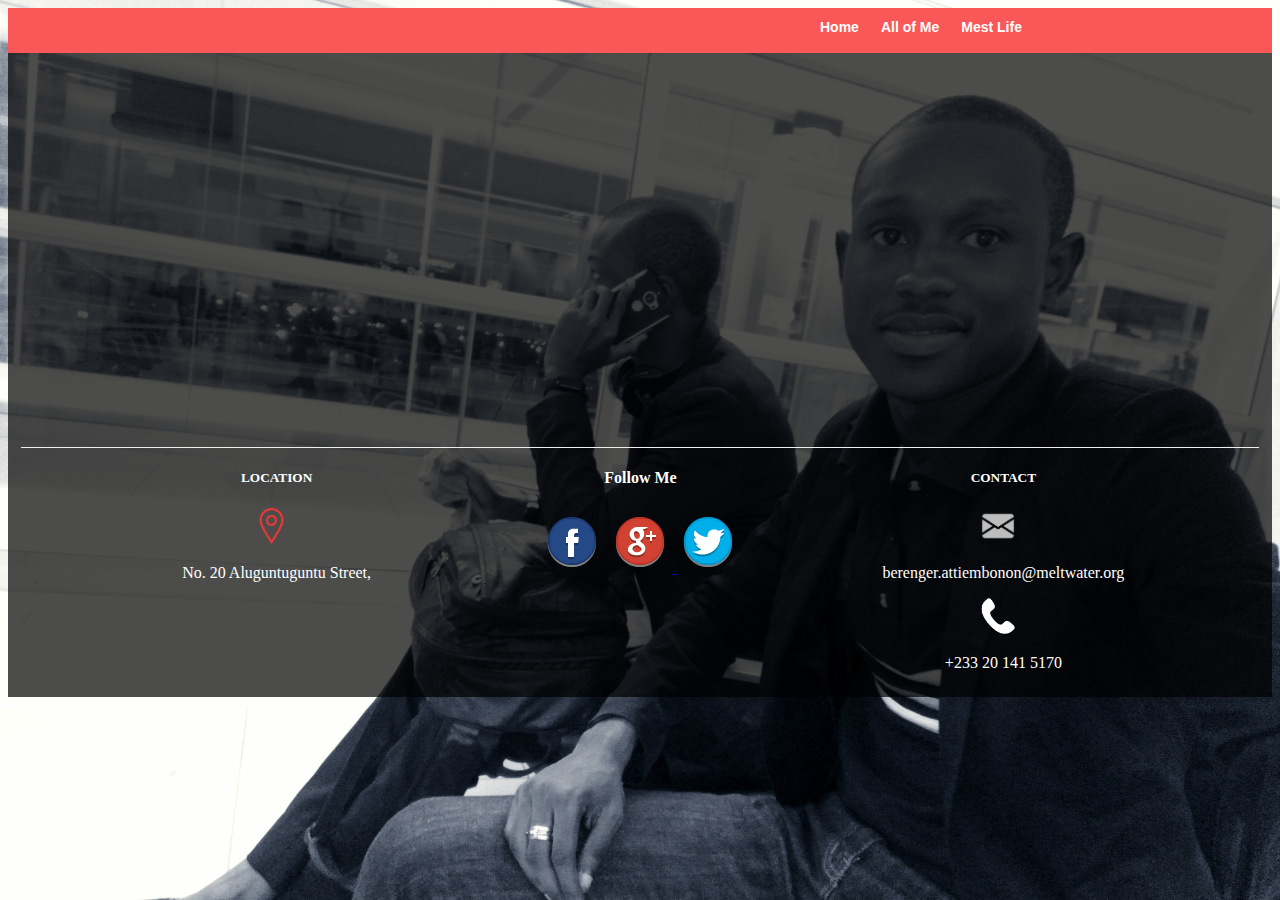
==== LIfe.html @ 2dc8eea6 "add header and footer to the 3rd page" ====
<!doctype html>
<html lang="fr">
<head>
  <meta charset="utf-8">
  <title>Hi Hi</title>
  <link rel="stylesheet" href="style.css">
  <link rel="icon" href="favicon.ico" type="image/x-icon"/>
  <script src="script.js"></script>
</head>
<body>
 <div id="cover">
<div id="menu">

  <ul id="onglets">
    <li><a href="#"> Home </a></li>
    <li><a href="Skills.html"> All of Me</a></li>
    <li><a href="#"> Mest Life </a><li>
  </ul>

</div>
<br><br><br>


<br><br><br><br><br><br>


<br><br><br>
<br><br><br>
<br><br><br>
<br><br><br>




<footer id="myfoot">


<div id="location">
  <h5 style="color: white">CONTACT</h5>
<p>
 <img src="images/mail.png" class="imgfoot">
</p>

<p style="color: white" style="line-height:2%">
 berenger.attiembonon@meltwater.org
</p>   
<p>
 <img src="images/phone3.png" class="imgfoot">
</p>

<p style="color: white" style="line-height:2%;">
 +233 20 141 5170
</p>   

 
</div>

<div id="contact">
  <h5 style="color: white">LOCATION</h5>
  <p>
 <img src="images/locc.png" class="imgfoot">
</p>

<p style="color: white" style="line-height:2%;">
 No. 20 Aluguntuguntu Street,
</p>   
</div>

<ul id="social">
<h4 style="color: white">Follow Me</h4>
  <li> <a href="https://www.facebook.com/berenger.attiembonon" target="_blank"><img src="images/fbk.png"></li></a>
  <li> <a href="https://plus.google.com/u/0/+JeanC%C3%A9dricAttiembonon" target="_blank"> <img src="images/gmail.png"></li>  </a>
  <li> <a href="https://twitter.com/cdric_att"><img src="images/twit.png" target="_blank"></li></a>

</ul>



</footer>
</div>
</body>
</html>
---- style.css ----
body {

background-image:url(images/back.jpg);
/*background-attachment: fixed;*/
background-size: cover;

}
#cover
{
	background-color: rgba(0,0,0,0.7);
	height: 100%;
}

#onglets
{
    font : bold 11px Batang, arial, serif;
    list-style-type : none;
    padding-bottom : 24px; /* à modifier suivant la taille de la police ET de la hauteur de l'onglet dans #onglets li */
     margin-left : 0;
    position : absolute;
    padding : 0;
    font : bold 14px Batang, arial, serif;
    list-style-type : none;
    left : 80%;
    margin-top : 0;
    width : 430px;
    margin-left : -215px; /* la moitié de width */
}
#onglets li
{
    float : left;
    height : 21px; /* à modifier suivant la taille de la police pour centrer le texte dans l'onglet */
    margin : 2px 2px 0 2px !important;  /* Pour les navigateurs autre que IE */
    margin : 1px 2px 0 2px;  /* Pour IE  */
  }
#onglets li:active
{
    background-color: #FE0000;
}
#onglets a
{
    display : block;
    color : white;
    text-decoration : none;
    padding : 9px;
}
#onglets a:hover
{
    cursor: hand;
    background: #FE0000
}
#menu
{

		border-style: none;
		background-color: #FA5858;
       /* border-bottom : 1px solid #9EA0A1;*/
        padding-bottom : 45px;
}
#wel1
{
	max-width: 100%;
    height: auto;

}
#corps1
{
	width: 50%;
	float: right;
	height: 45%;
	
}

#corps2
{
	width: 50%;
	height: 100%;
	float: left;
}
#corps1_skills
{
	width: 49%;
	height: 100%;
	float: left;
	border-right-style: solid 1px;
	background-color: rgba(200,200,200,0.7);
}
#corps2_skills
{
	width: 49%;
	height: 100%;
	float: right;
	border-left-style: solid 1px;
	background-color: rgba(200,200,200,0.7);
	
}
#img1
{
	border-radius: 50%;
	opacity: 0.8;
	width: 20%;

}
#myfoot
{
	clear: both;
  right: 0;
  bottom: 0;
  left: 0;
  height: 250px;
 /* background-color: #F2F2F2;*/
  text-align: center;

  

}
#social{
	width: 20%;
	margin-left: auto;
	margin-right: auto;
	border-top-style: ridge;
	border-top-width: 1px;
}
li{
	display: inline;
}
#div3
{
	height: 40%;
	width: 100%;
}
#contact{
	float: left;
	margin-left: 1%;
	border-top-style: ridge;
	border-top-width: 1px;
}
#location{
	border-top-style: ridge;
	border-top-width: 1px;
	float: right;
	margin-right: 1%;
}
.imgfoot{
	height: 7%;
	width: 7%;
	margin-right: 2%;
}
#total
{
	width: 1030px;
	height: 500px;
	clear: both;
	text-align: left;

	background-color: rgba(233, 230, 230, 1);
}
#firstdiv{
	width: 315px;
	height: 300px;
	margin-left: 0px;
	float: left;
	display: inline;
	text-align: left;
	/*background-color: gray;*/

}
#secondiv{
	width: 315px;
	height: 300px;
	margin-left: 30px;
	float: left;
	display: inline;
	text-align: left;
	/*background-color: gray;*/

}
#thirdiv{
	width: 315px;
	height: 300px;
	margin-right: :5px;
	float: right;
	display: inline;
	text-align: left;
	/*background-color: gray;*/

}
#divpresent{
	height: 25%;
	margin-left: 60px;
	width: 80%;
	border-top-style: solid 1px;
    border-right-style: solid 1px;
    border-bottom-style: solid 1px;
    border-left-style: solid 1px;
    border-radius: 5px;
    border-right-color: white;
    border-left-color: white;
    border-top-color: white;
    border-bottom-color: white;
    background-color: rgba(233, 230, 230, 0.25);

}

@-webkit-keyframes typing { from { width: 0; } }
@-webkit-keyframes blink-caret { 50% { border-color: transparent; } }

#moi { 
    color: white;
    /*border-right: .1em solid black;*/
    width: 100%; 
   /* margin: 2em 1em;*/
    white-space: nowrap;
    overflow: hidden;
    -webkit-animation: typing 2s 

steps(21, end),
blink-caret .5s step-end infinite alternate;
}
#resume
{
margin-left: 2px;
height: 4%;
border-bottom:solid;
border-bottom-color: black;
font-family: georgia;
font-size: 20px;
}
#resume2
{
margin-left: 7px;
height: 4%;
border-left: solid;
border-left-color: black;
font-family: georgia;
font-size: 20px;
}



.btn-group .button {
    background-color: #4CAF50; /* Green */
    border: none;
    color: white;
    padding: 15px 20px;
    text-align: center;
    text-decoration: none;
    display: inline-block;
    font-size: 16px;
    cursor: pointer;
    float: left;
}

.btn-group .button:hover {
    background-color: #3e8e41;
    cursor: none;

}

#forma{
width: 100%;
height: 20%;
color: black;
font-size: 12px;

}
#forma_img{
	height: 20%;
	width: 10%;
}
.scroller{
    background-color: #00FFFF;
    width: 100px;
    height: 100px;
    overflow: scroll;

}
#cita{
	font-size: 13px;
}
#monbox{
	background-color: rgba(0,0,0,0.1);
	width: 80%;
    border: 4px rgba(0,0,0,0.1);
    padding: 15px;
    margin: 25px;

}
#social2{
	width: 30%;
	height: 50%;
	/*background-color: rgba(0,0,0,0.1);*/
}
#social2_1{
	float: left;
	width: 40%;
	height: 100%;
	padding-bottom: 3px;

}
#social2_2{
	width: 40%;
	height: 100%;
	float: right;
		
}

#soc_img{
	height: 60%;
	padding-top: 10px;
	width: 50%;
}
table {
    border-collapse: collapse;
    width: 100%;
}

th, td {
    text-align: left;
    padding: 8px;
    font-size: 12px;
}

tr:nth-child(even){background-color: #f2f2f2}
#goodat{

	width: 80%;
	height:120px;

}
#good{

    list-style-type:circle;

}
.btn {
    border: none; /* Remove borders */
    color: white; /* Add a text color */
    /*padding: 14px 28px; /* Add some padding */
    cursor: none; /* Add a pointer cursor on mouse-over */
    text-align: left;
}
.pitching {background-color: #4CAF50;
width: 70%;
float: left;
	} 
.team {background-color: #4CAF50;
width: 60%;
float: left;
	} 
.self{
background-color: #4CAF50;
width: 50%;
float: left;

}
.control{
background-color: #4CAF50;
width: 80%;
float: left;

}
.prog{
background-color: #4CAF50;
width: 47%;
float: left;

}
.critical{

background-color: #4CAF50;
width: 82%;
float: left;

}
.adapt{

background-color: #4CAF50;
width: 65%;
float: left;

}
#why{
	padding-left: 25px;
	width: 90%;
	height:100px;
	text-align: center;
	font-size: 15px;
}
#startup{
height: 50px;
width: 25%;
padding-left: 5px;
float: left;

}
#zero1{
height: 50px;
width: 40%;
float: right;

}
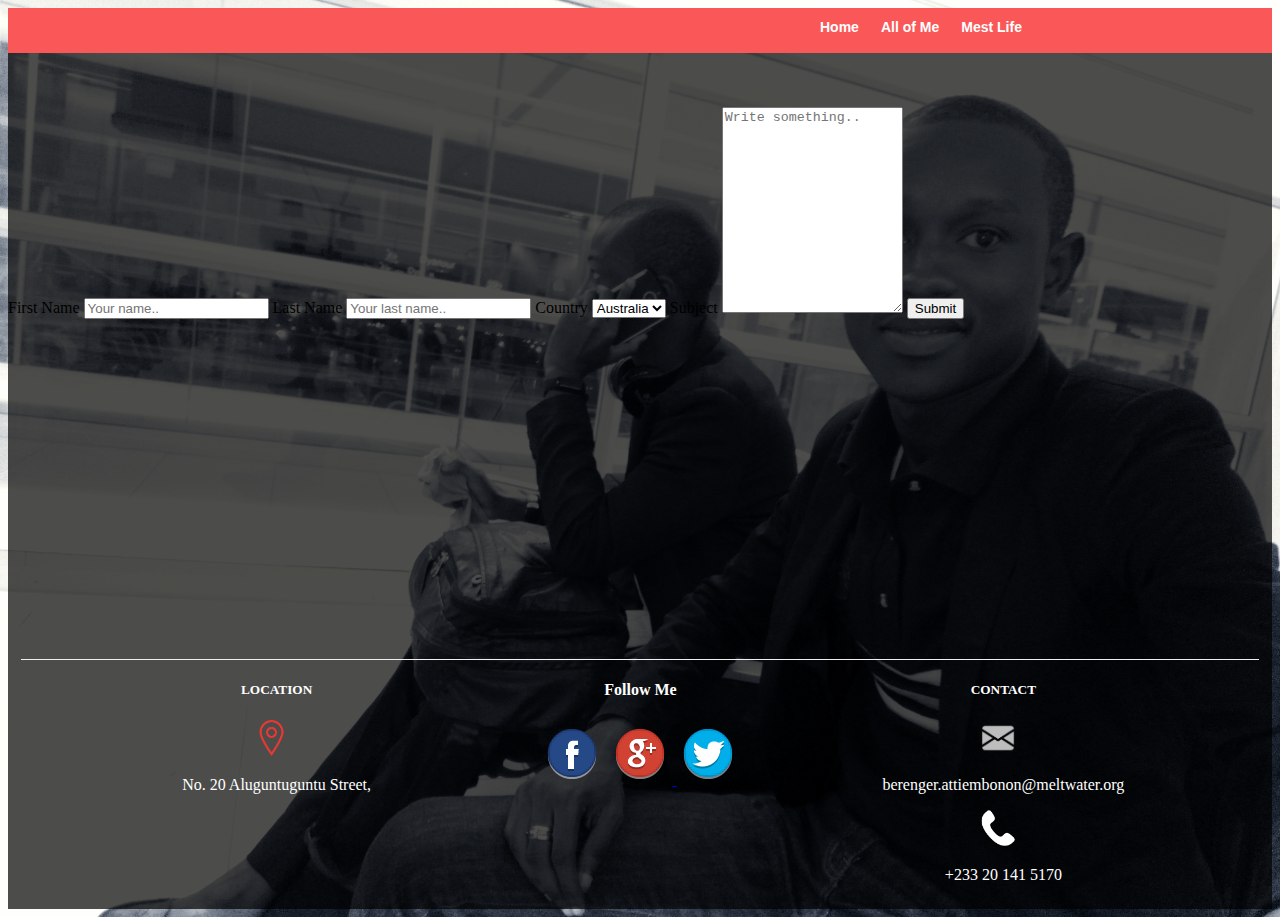
==== commit 726ab26e: "add a contact form" ====
--- a/LIfe.html
+++ b/LIfe.html
@@ -18,7 +18,34 @@
   </ul>
 
 </div>
+
+
 <br><br><br>
+
+
+<div class="container">
+  <form action="/action_page.php">
+
+    <label for="fname">First Name</label>
+    <input type="text" id="fname" name="firstname" placeholder="Your name..">
+
+    <label for="lname">Last Name</label>
+    <input type="text" id="lname" name="lastname" placeholder="Your last name..">
+
+    <label for="country">Country</label>
+    <select id="country" name="country">
+      <option value="australia">Australia</option>
+      <option value="canada">Canada</option>
+      <option value="usa">USA</option>
+    </select>
+
+    <label for="subject">Subject</label>
+    <textarea id="subject" name="subject" placeholder="Write something.." style="height:200px"></textarea>
+
+    <input type="submit" value="Submit">
+
+  </form>
+</div>
 
 
 <br><br><br><br><br><br>
--- a/style.css
+++ b/style.css
@@ -239,7 +239,7 @@
 
 
 .btn-group .button {
-    background-color: #4CAF50; /* Green */
+    background-color:rgba(200,200,200,0.7);
     border: none;
     color: white;
     padding: 15px 20px;
@@ -399,4 +399,4 @@
 width: 40%;
 float: right;
 
-}+}
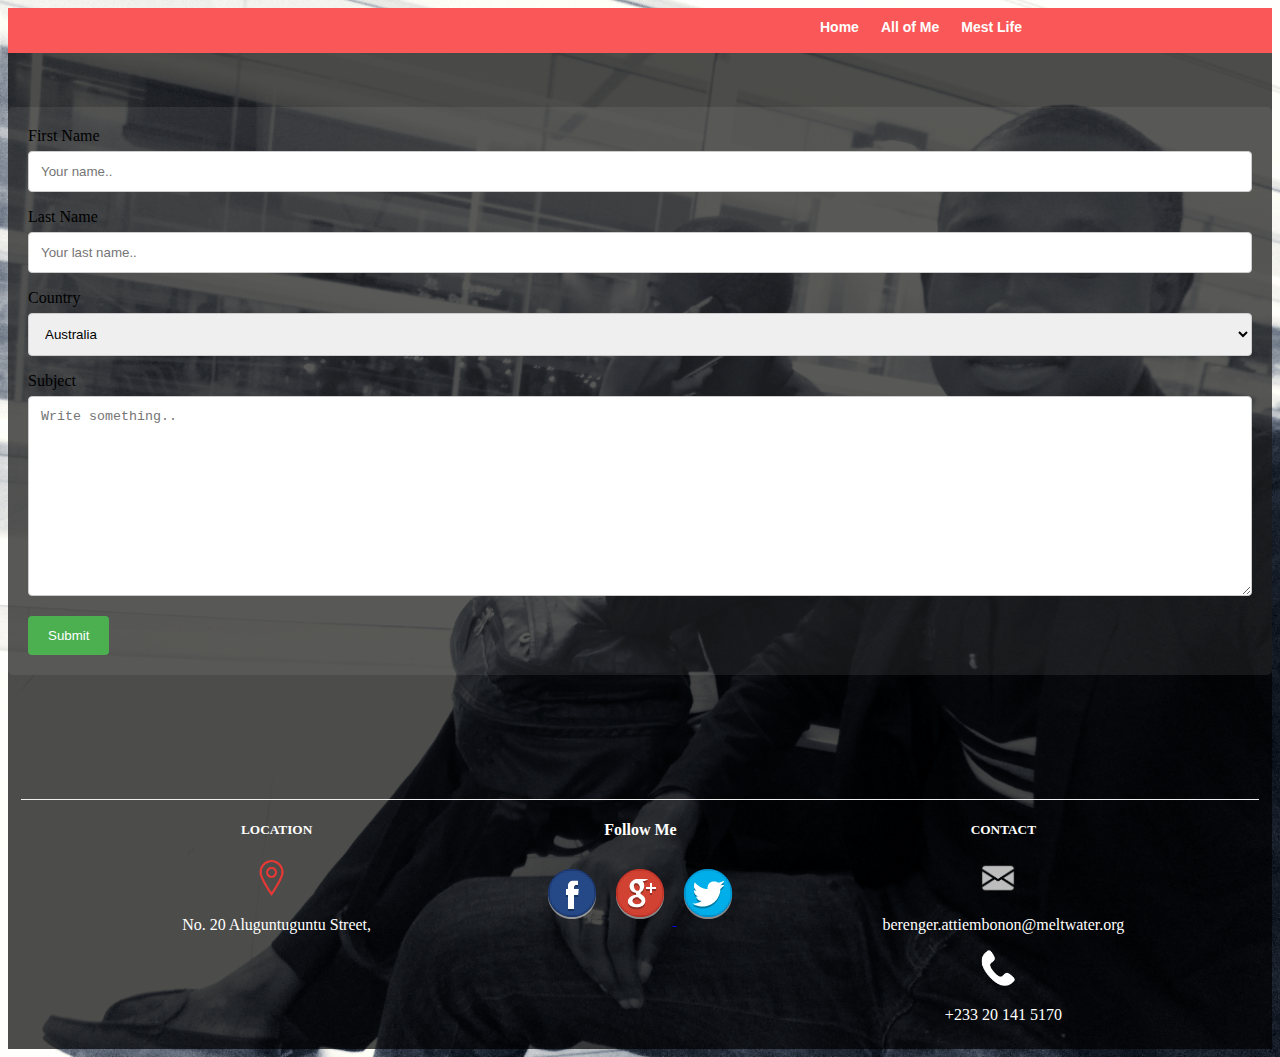
==== commit 33a3a09f: "Reduce page size" ====
--- a/LIfe.html
+++ b/LIfe.html
@@ -51,12 +51,6 @@
 <br><br><br><br><br><br>
 
 
-<br><br><br>
-<br><br><br>
-<br><br><br>
-<br><br><br>
-
-
 
 
 <footer id="myfoot">
--- a/style.css
+++ b/style.css
@@ -400,3 +400,35 @@
 float: right;
 
 }
+input[type=text], select, textarea {
+    width: 100%; /* Full width */
+    padding: 12px; /* Some padding */  
+    border: 1px solid #ccc; /* Gray border */
+    border-radius: 4px; /* Rounded borders */
+    box-sizing: border-box; /* Make sure that padding and width stays in place */
+    margin-top: 6px; /* Add a top margin */
+    margin-bottom: 16px; /* Bottom margin */
+    resize: vertical /* Allow the user to vertically resize the textarea (not horizontally) */
+}
+
+/* Style the submit button with a specific background color etc */
+input[type=submit] {
+    background-color: #4CAF50;
+    color: white;
+    padding: 12px 20px;
+    border: none;
+    border-radius: 4px;
+    cursor: pointer;
+}
+
+/* When moving the mouse over the submit button, add a darker green color */
+input[type=submit]:hover {
+    background-color: #45a049;
+}
+
+/* Add a background color and some padding around the form */
+.container {
+    border-radius: 5px;
+    background-color: rgba(200,200,200,0.1);
+    padding: 20px;
+  }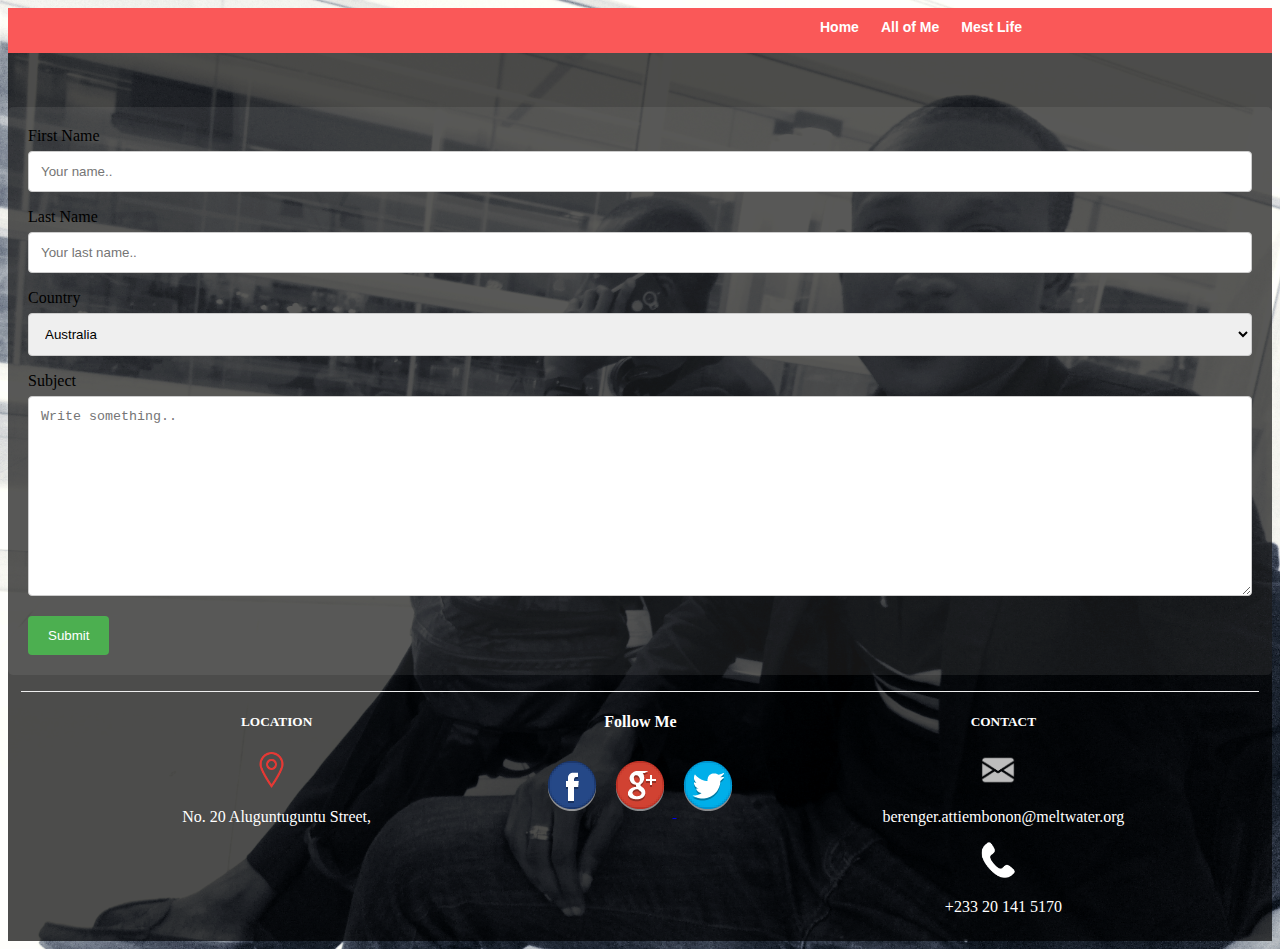
==== commit 4415664d: "LIfe.html" ====
--- a/LIfe.html
+++ b/LIfe.html
@@ -48,7 +48,6 @@
 </div>
 
 
-<br><br><br><br><br><br>
 
 
 
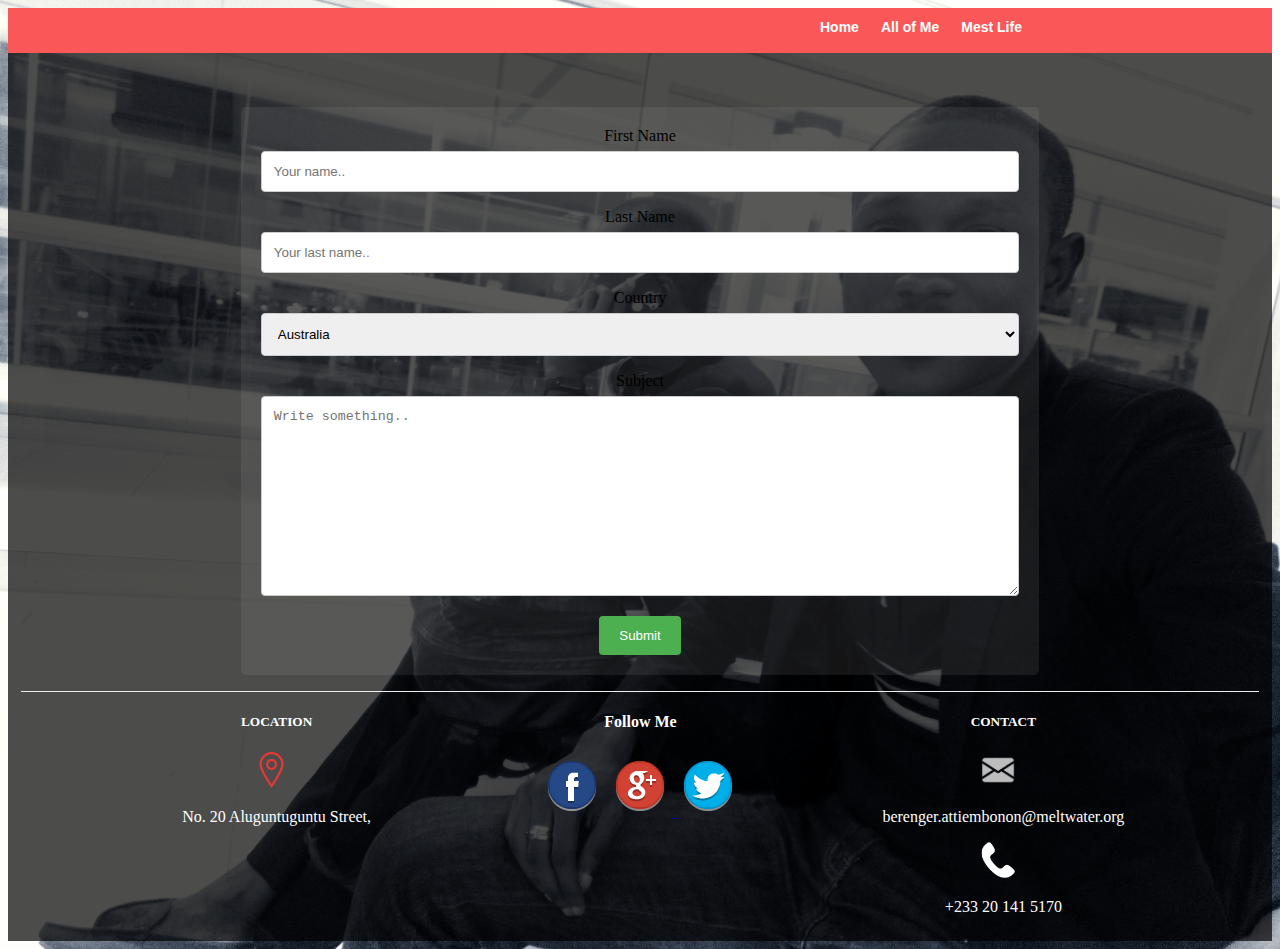
==== commit 96156e92: "center form contact" ====
--- a/LIfe.html
+++ b/LIfe.html
@@ -22,9 +22,9 @@
 
 <br><br><br>
 
-
+<center>
 <div class="container">
-  <form action="/action_page.php">
+  <form action="#">
 
     <label for="fname">First Name</label>
     <input type="text" id="fname" name="firstname" placeholder="Your name..">
@@ -47,7 +47,7 @@
   </form>
 </div>
 
-
+</center>
 
 
 
--- a/style.css
+++ b/style.css
@@ -428,6 +428,7 @@
 
 /* Add a background color and some padding around the form */
 .container {
+	width: 60%;
     border-radius: 5px;
     background-color: rgba(200,200,200,0.1);
     padding: 20px;
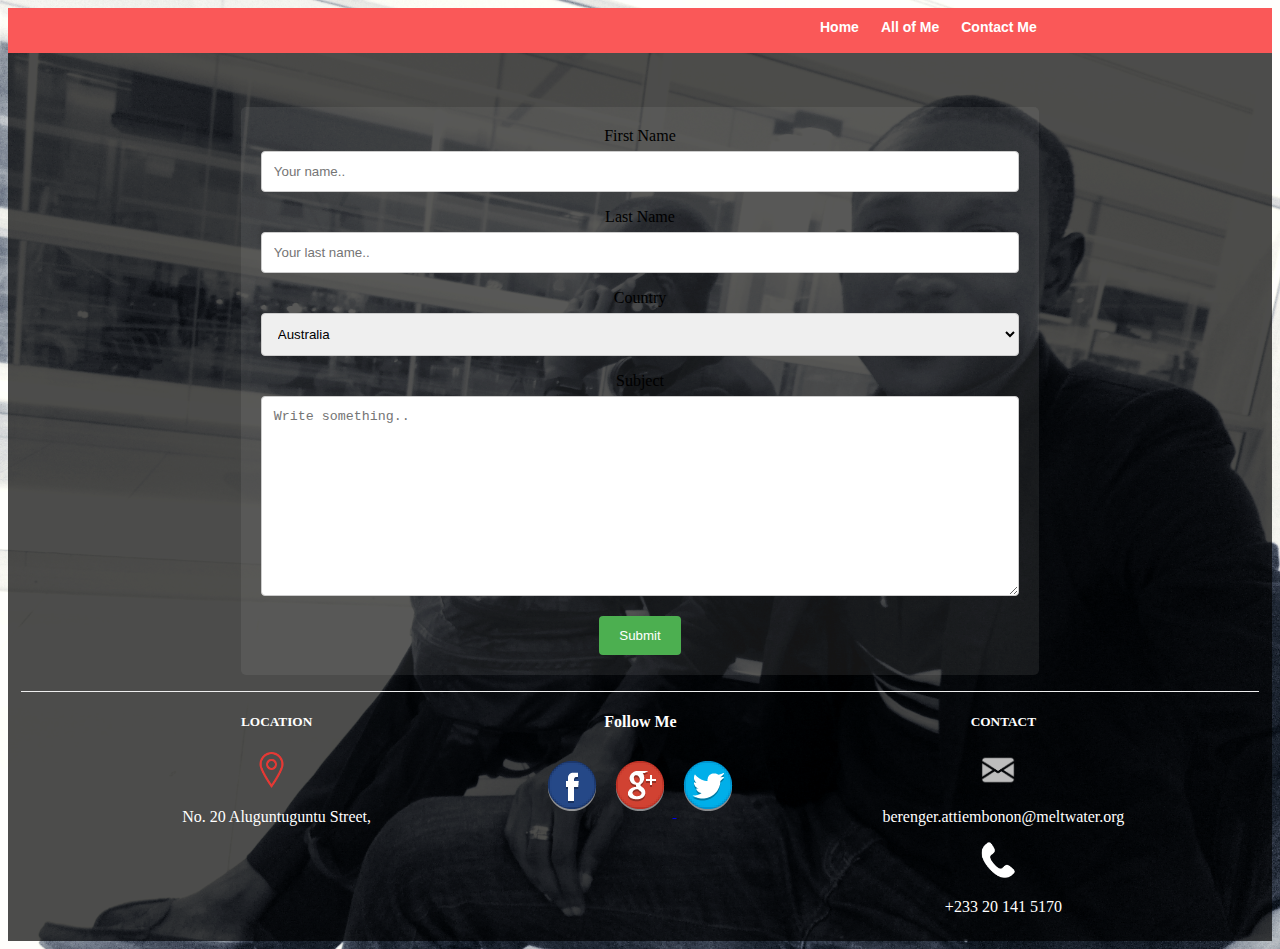
==== commit 598b3eba: "--all" ====
--- a/LIfe.html
+++ b/LIfe.html
@@ -14,7 +14,7 @@
   <ul id="onglets">
     <li><a href="#"> Home </a></li>
     <li><a href="Skills.html"> All of Me</a></li>
-    <li><a href="#"> Mest Life </a><li>
+    <li><a href="#"> Contact Me </a><li>
   </ul>
 
 </div>
